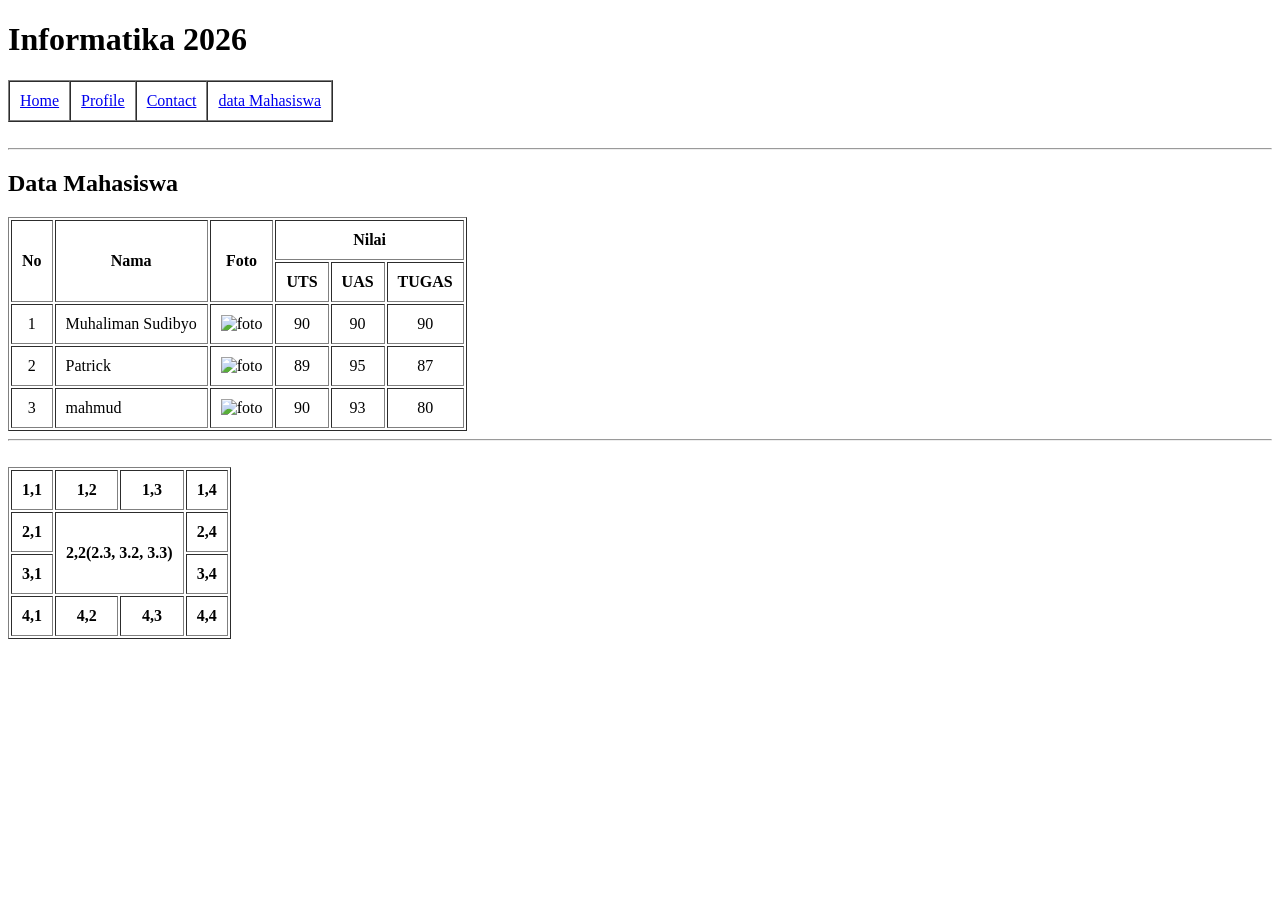
==== mahasiswa.html @ e036e316 "add table data mahasiswa" ====
<!DOCTYPE html>
<html lang="en">
<head>
    <meta charset="UTF-8">
    <meta name="viewport" content="width=device-width, initial-scale=1.0">
    <title>Data Mahasiswa | Informatika</title>
</head>
<body>
        <h1>Informatika 2026</h1>
        <table border="1" cellspacing="0" cellpadding="10px">
            <tr>
                <td><a href = "index.html"> Home</a></td>
                <td><a href= "Profile.html"> Profile</a></td>
                <td><a href= "contact.html">Contact</a></td>
                <td><a href= "mahasiswa.html"> data Mahasiswa</a></td>
            </tr>
        </table>
        <br>
    <hr/>
    <h2>Data Mahasiswa</h2>
    <table border="1" cellpadding="10px">
        <tr>
            <th rowspan="2">No</th>
            <th rowspan="2">Nama</th>
            <th rowspan="2">Foto</th>
            <th colspan="3">Nilai</th>
        </tr>
        <tr>
            <th>UTS</th>
            <th>UAS</th>
            <th>TUGAS</th>
        </tr>   
        <tr>
            <td align="center">1</td>
            <td>Muhaliman Sudibyo</td>
            <td><img src="assets/images/kuciang.jpeg" alt="foto" width="60px"></td>
            <td align="center">90</td>
            <td align="center">90</td>
            <td align="center">90</td>
        </tr>
        <tr>
            <td align="center">2</td>
            <td>Patrick</td>
            <td><img src="assets/images/patrick.jpeg" alt="foto" width="60px"></td>
            <td align="center">89</td>
            <td align="center">95</td>
            <td align="center">87</td>
        </tr>
        <tr>
            <td align="center">3</td>
            <td>mahmud</td>
            <td><img src="assets/images/mahmud.jpeg" alt="foto" width="60px"></td>
            <td align="center">90</td>
            <td align="center">93</td>
            <td align="center">80</td>
        </tr>
    </table>
    <hr/>
    <br>
    <table border="1" cellpadding="10px">
        <tr>
            <th>1,1</th>
            <th>1,2</th>
            <th>1,3</th>
            <th>1,4</th>
        </tr>
        <tr>
            <th>2,1</th>
            <th rowspan="2" colspan="2">2,2(2.3, 3.2, 3.3)</th>
            <th>2,4</th>
        </tr>
        <tr>
            <th>3,1</th>
            <th>3,4</th>
        </tr>
        <tr>
            <th>4,1</th>
            <th>4,2</th>
            <th>4,3</th>
            <th>4,4</th>
        </tr>
    </table>
</body>
</html>
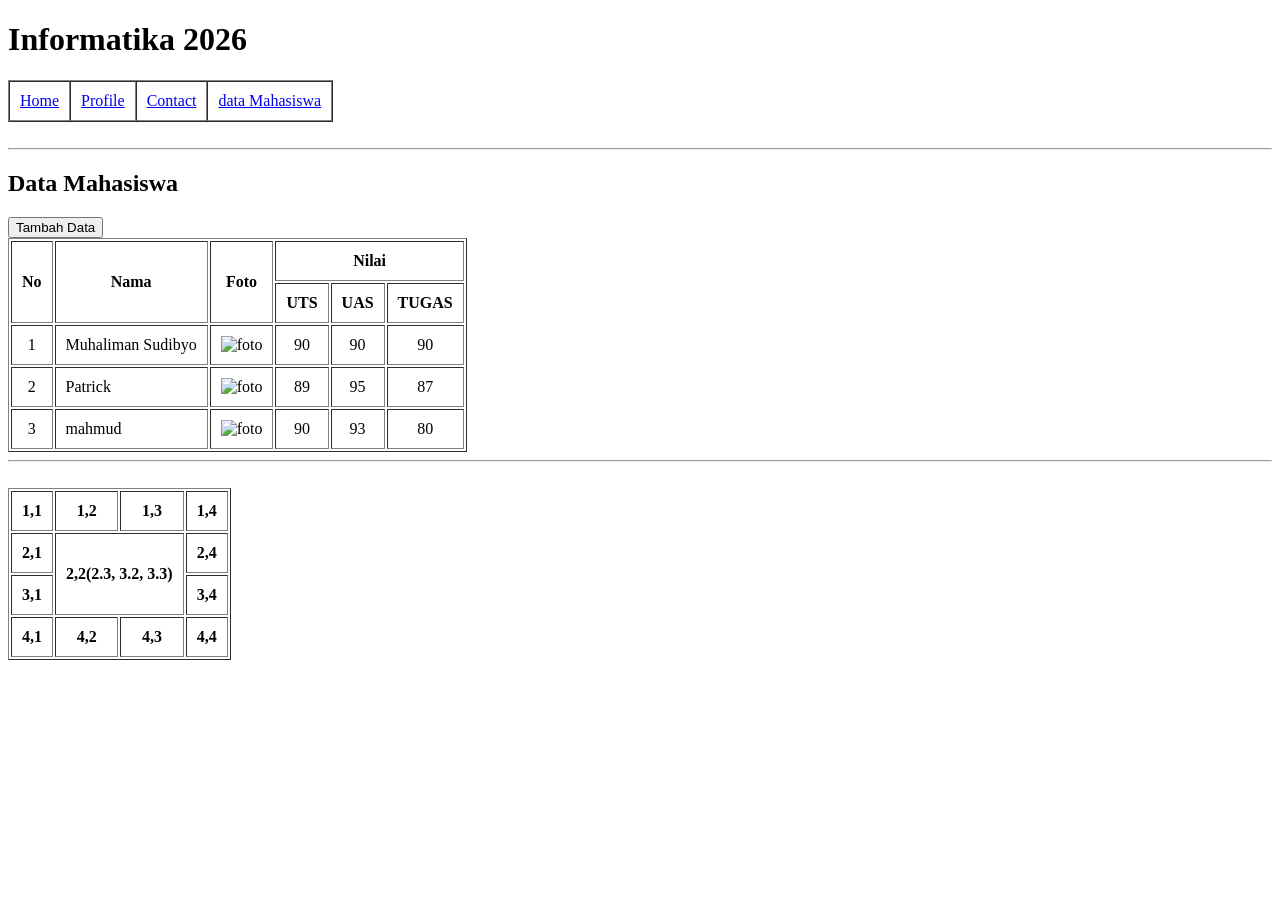
==== commit 1cc7ca44: "add: form data mahasiswa" ====
--- a/mahasiswa.html
+++ b/mahasiswa.html
@@ -18,6 +18,9 @@
         <br>
     <hr/>
     <h2>Data Mahasiswa</h2>
+    <a href="tambahdata.html">
+        <button>Tambah Data</button>
+    </a>
     <table border="1" cellpadding="10px">
         <tr>
             <th rowspan="2">No</th>
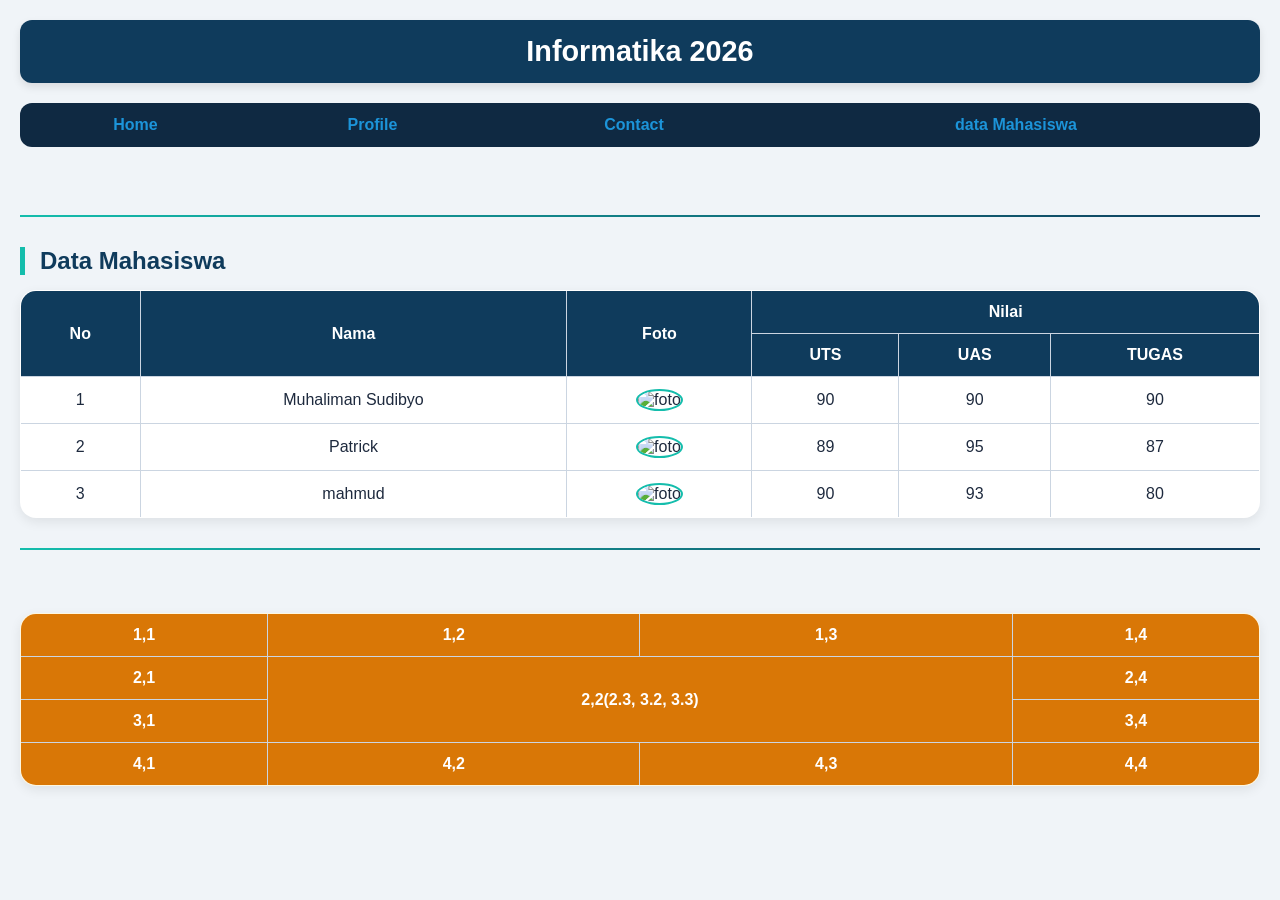
==== commit 40b0cdc0: "menambahkan css ke assets" ====
--- a/mahasiswa.html
+++ b/mahasiswa.html
@@ -4,6 +4,7 @@
     <meta charset="UTF-8">
     <meta name="viewport" content="width=device-width, initial-scale=1.0">
     <title>Data Mahasiswa | Informatika</title>
+    <link rel="stylesheet" href="assets/style.css">
 </head>
 <body>
         <h1>Informatika 2026</h1>
@@ -18,9 +19,6 @@
         <br>
     <hr/>
     <h2>Data Mahasiswa</h2>
-    <a href="tambahdata.html">
-        <button>Tambah Data</button>
-    </a>
     <table border="1" cellpadding="10px">
         <tr>
             <th rowspan="2">No</th>
--- a/assets/style.css
+++ b/assets/style.css
@@ -0,0 +1,178 @@
+/* ========== RESET & BOX MODEL ========== */
+* {
+    margin: 0;
+    padding: 0;
+    box-sizing: border-box;
+}
+
+body {
+    font-family: 'Segoe UI', Tahoma, Geneva, Verdana, sans-serif;
+    background: #f0f4f8;
+    color: #1e2a3e;
+    padding: 20px;
+}
+
+/* ========== HEADING ========== */
+h1 {
+    background: #0f3b5c;
+    color: white;
+    padding: 15px 20px;
+    border-radius: 12px;
+    text-align: center;
+    font-size: 1.8rem;
+    margin-bottom: 20px;
+    box-shadow: 0 4px 8px rgba(0,0,0,0.1);
+}
+
+h2, h3 {
+    margin: 20px 0 10px 0;
+    color: #0f3b5c;
+    border-left: 5px solid #14bdac;
+    padding-left: 15px;
+}
+
+/* ========== TABEL NAVIGASI (tetap pakai <table> tanpa <nav>) ========== */
+table {
+    width: 100%;
+    border-collapse: collapse;
+    margin-bottom: 20px;
+    background: #0f2942;
+    border-radius: 12px;
+    overflow: hidden;
+}
+
+table a {
+    color: rgb(28, 148, 217);
+    text-decoration: none;
+    font-weight: bold;
+    display: block;
+    padding: 12px;
+    transition: 0.3s;
+}
+
+table a:hover {
+    background: #14bdac;
+    color: #0f2942;
+}
+
+/* Hanya untuk tabel navigasi (tabel pertama di body) */
+body > table:first-of-type td {
+    text-align: center;
+    border: none;
+    padding: 0;
+}
+
+/* ========== GAMBAR KAPRODI ========== */
+img[src*="kaprodi"] {
+    width: 180px;
+    height: 180px;
+    object-fit: cover;
+    border-radius: 50%;
+    border: 4px solid #14bdac;
+    margin: 15px 0;
+    display: block;
+}
+
+/* ========== LIST PRESTASI ========== */
+ul {
+    background: #ffffffcc;
+    padding: 20px 30px;
+    border-radius: 16px;
+    margin: 15px 0;
+    list-style-type: square;
+}
+
+li {
+    margin-left: 25px;
+    padding: 4px 0;
+}
+
+/* ========== TABEL DATA MAHASISWA ========== */
+/* Menarget tabel yang berisi data mahasiswa (bukan tabel navigasi) */
+table:not(:first-of-type) {
+    background: white;
+    border-radius: 16px;
+    overflow: hidden;
+    box-shadow: 0 4px 12px rgba(0,0,0,0.08);
+    margin-top: 15px;
+}
+
+th, td {
+    border: 1px solid #cbd5e1;
+    padding: 12px;
+    text-align: center;
+}
+
+th {
+    background: #0f3b5c;
+    color: white;
+    font-weight: bold;
+}
+
+tr:hover {
+    background: #e6f4f1;
+}
+
+/* Gambar di tabel mahasiswa */
+img[width="60px"] {
+    width: 60px;
+    height: 60px;
+    object-fit: cover;
+    border-radius: 50%;
+    border: 2px solid #14bdac;
+}
+
+/* ========== TABEL KHUSUS UNTUK ROWSPAN/COLSPAN (contoh di mahasiswa.html) ========== */
+/* Tabel terakhir di halaman mahasiswa */
+table:last-of-type {
+    background: #fef7e0;
+}
+
+table:last-of-type th {
+    background: #d97706;
+}
+
+/* ========== HR ========== */
+hr {
+    margin: 30px 0;
+    border: none;
+    height: 2px;
+    background: linear-gradient(to right, #14bdac, #0f3b5c);
+}
+
+/* ========== RESPONSIVE DESIGN ========== */
+@media (max-width: 768px) {
+    body {
+        padding: 10px;
+    }
+    h1 {
+        font-size: 1.4rem;
+        padding: 10px;
+    }
+    table, thead, tbody, th, td, tr {
+        display: block;
+    }
+    /* Biar navigasi tetap rapi */
+    body > table:first-of-type tr {
+        display: flex;
+        flex-wrap: wrap;
+    }
+    body > table:first-of-type td {
+        flex: 1;
+        text-align: center;
+    }
+    /* Tabel data mahasiswa bisa di-scroll */
+    table:not(:first-of-type) {
+        display: table;
+        overflow-x: auto;
+        white-space: nowrap;
+    }
+    img[width="60px"] {
+        width: 40px;
+        height: 40px;
+    }
+    img[src*="kaprodi"] {
+        width: 120px;
+        height: 120px;
+    }
+}
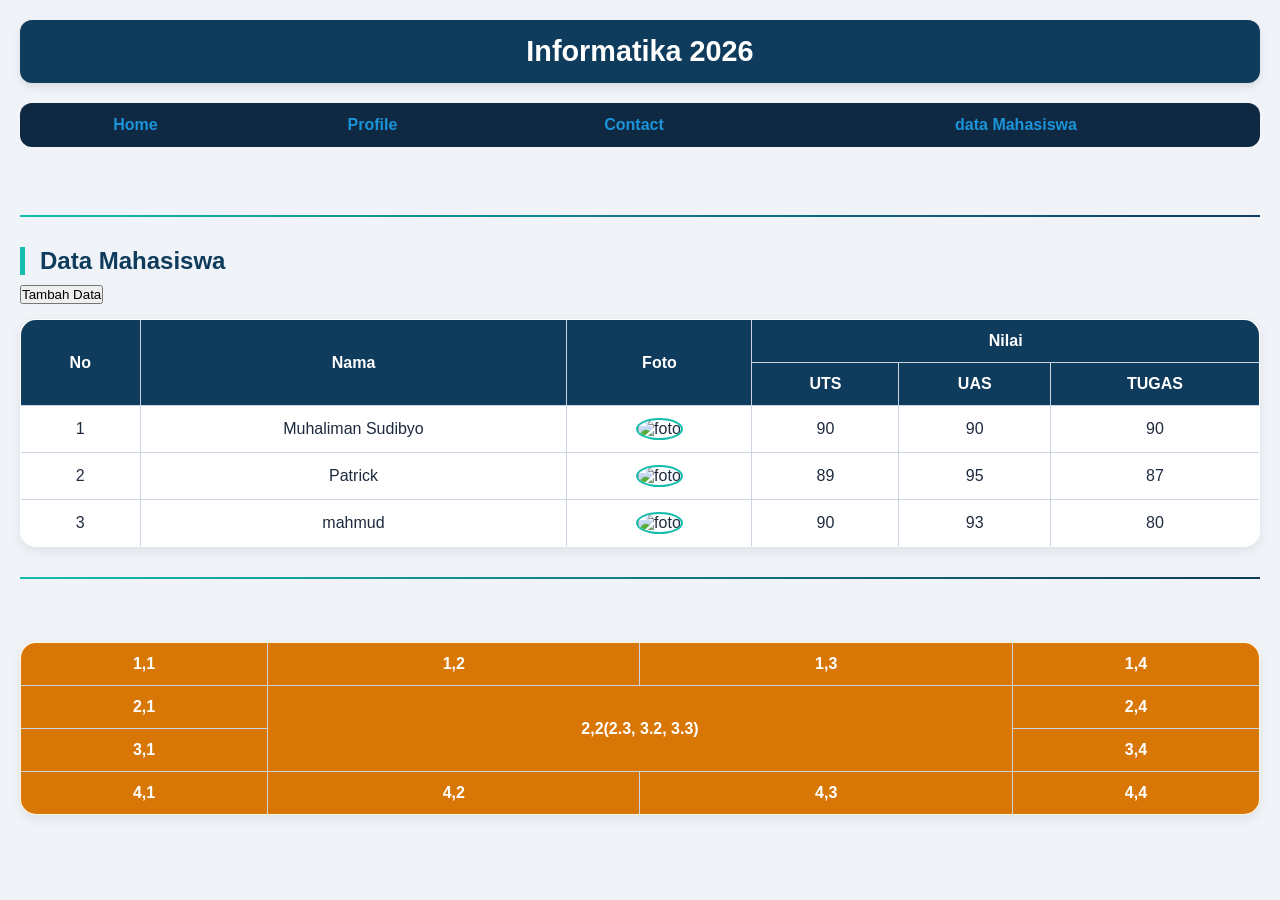
==== commit df4690e0: "menambahkan css ke assets" ====
--- a/mahasiswa.html
+++ b/mahasiswa.html
@@ -19,6 +19,9 @@
         <br>
     <hr/>
     <h2>Data Mahasiswa</h2>
+    <a href="tambahdata.html">
+        <button>Tambah Data</button>
+    </a>
     <table border="1" cellpadding="10px">
         <tr>
             <th rowspan="2">No</th>
